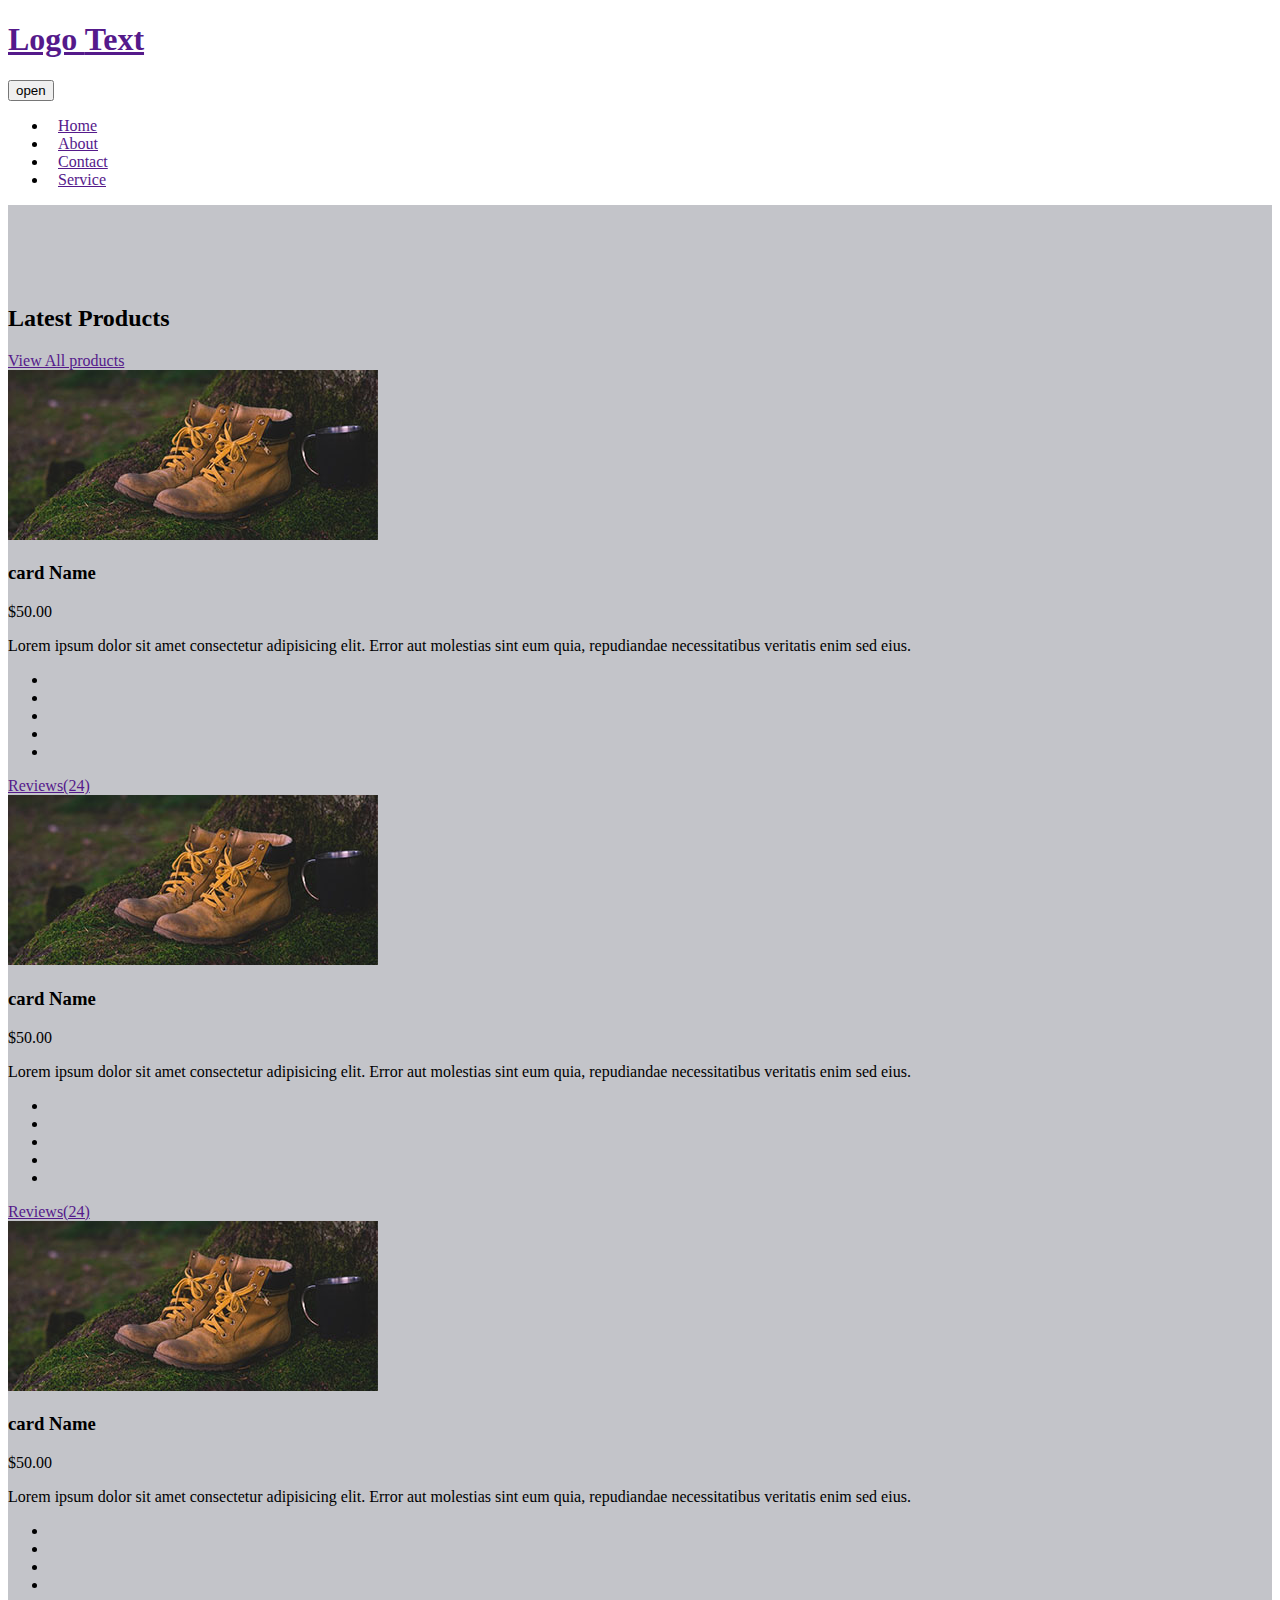
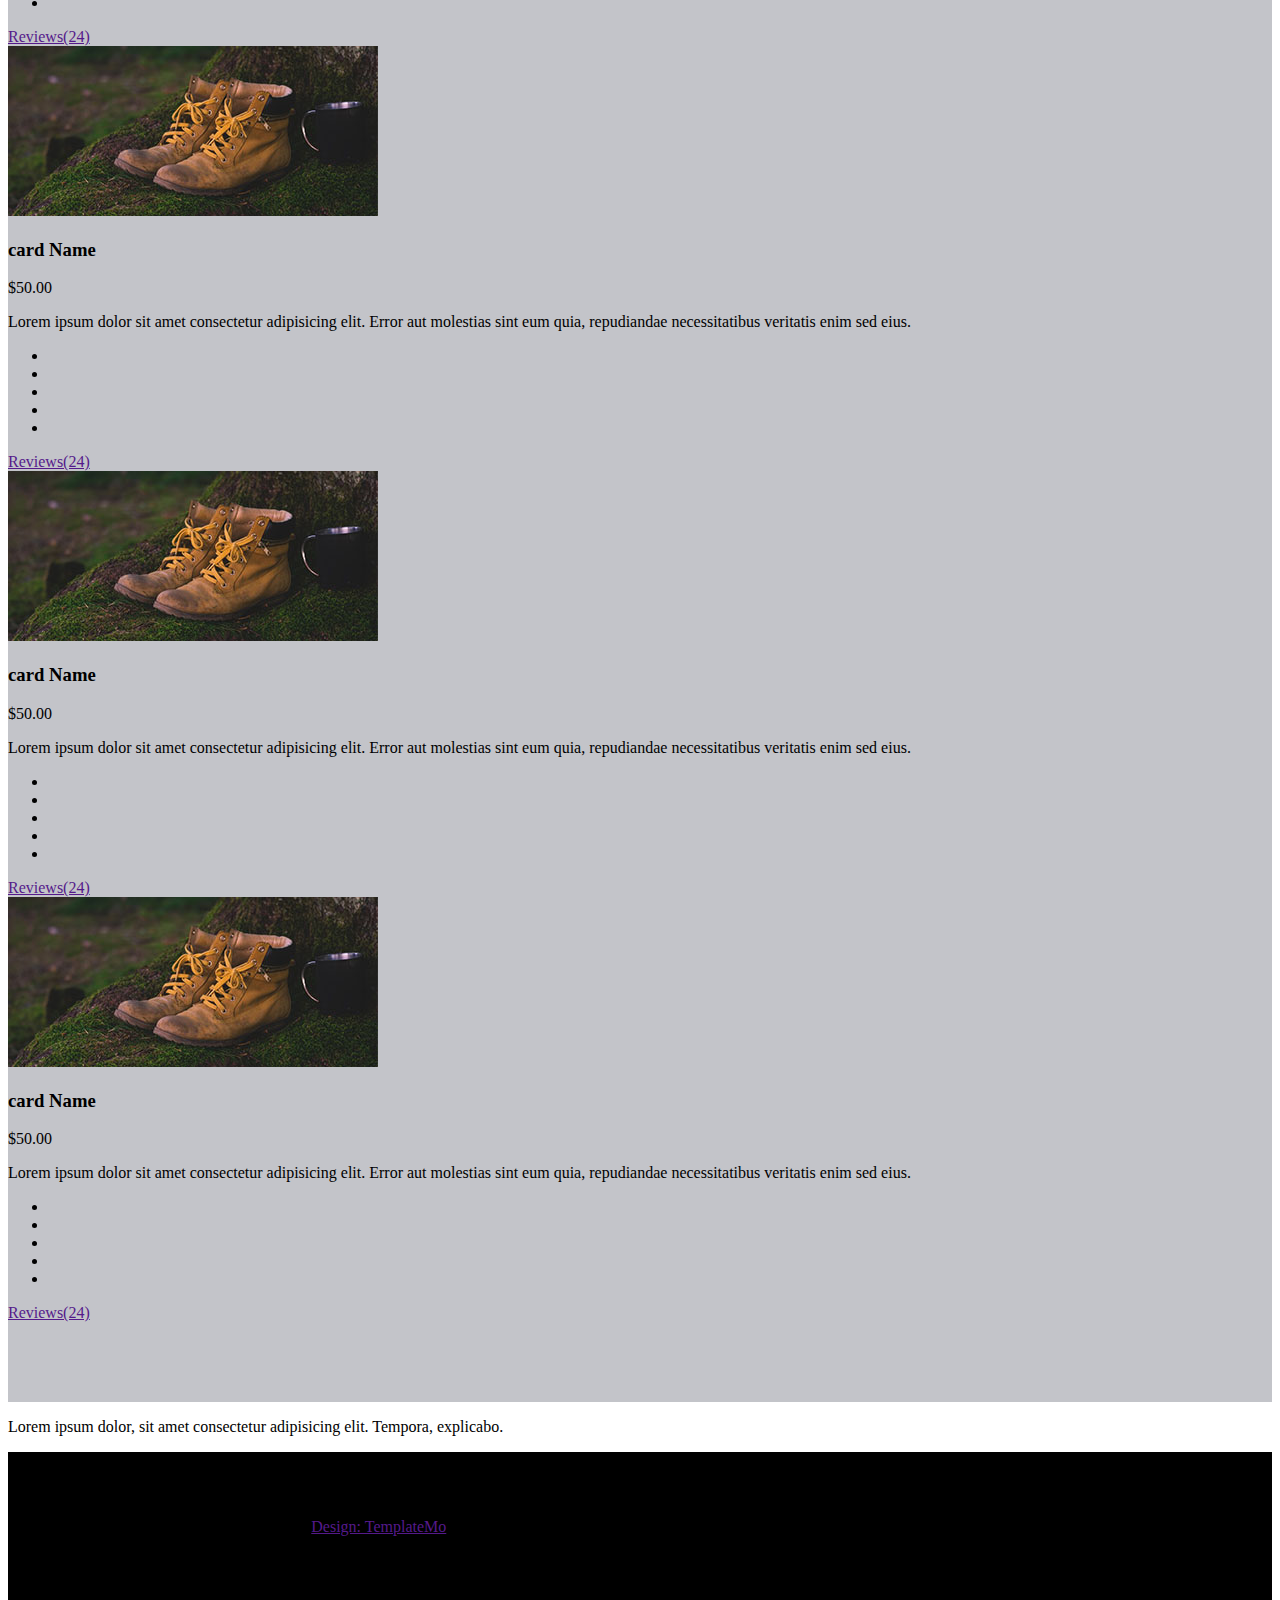
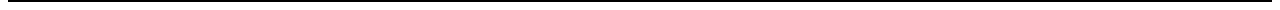
==== bootstrapclass01/index.html @ 03f28b6b "bootstrap class 01" ====
<!DOCTYPE html>
<html lang="en">
<head>
 <meta charset="UTF-8">
 <meta name="viewport" content="width=device-width, initial-scale=1.0">
 <title>Bootstrap</title>
 <link href="https://cdn.jsdelivr.net/npm/bootstrap@5.0.2/dist/css/bootstrap.min.css" rel="stylesheet" integrity="sha384-EVSTQN3/azprG1Anm3QDgpJLIm9Nao0Yz1ztcQTwFspd3yD65VohhpuuCOmLASjC" crossorigin="anonymous">
 <link rel="stylesheet" type="text/css" href="css/style.css">
 <!-- icon cdn -->
 <link rel="stylesheet" href="https://cdnjs.cloudflare.com/ajax/libs/font-awesome/6.6.0/css/all.min.css" integrity="sha512-Kc323vGBEqzTmouAECnVceyQqyqdsSiqLQISBL29aUW4U/M7pSPA/gEUZQqv1cwx4OnYxTxve5UMg5GT6L4JJg==" crossorigin="anonymous" referrerpolicy="no-referrer" />
</head>
<body>
	<!-- navbar  -->
	<nav class="navbar bg-dark navbar-expand-lg">
		<div class="container ">
			<a href="" class="navbar-brand"><h1 class="text-danger">Logo <span class="text-white">Text</span></h1></a>
			<button data-bs-target="#mynav" data-bs-toggle="collapse" class="navbar-toggler">
				open
			</button>
			<div class="collapse navbar-collapse" id="mynav">
				<ul class="navbar-nav text-center ms-auto">
					<li class="nav-item ">
						<a href="" class="nav-link text-white">Home</a>
					</li>

					<li class="nav-item">
						<a href="" class="nav-link text-white">About</a>
					</li>
					<li class="nav-item">
						<a href="" class="nav-link text-white">Contact</a>
					</li>
					<li class="nav-item">
						<a href="" class="nav-link text-white">Service</a>
					</li>
				</ul>
			</div>
		</div>
	</nav>

	<!-- product section -->

	<section class="productSection">
		<div class="container">
			<!-- heading row -->
			<div class="row">
				<div class="col-lg-6 col-md-6 col-sm-12 mobileCenter">
					<h2>Latest Products</h2>
				</div>
				<div class="col-lg=6 col-md-6 col-sm-12 text-end mobileCenter">
					<a href="" class="text-danger">View All products</a>
				</div>
			</div>
			<!-- card row -->
			<div class="row mt-5">
				<div class="col-lg-4 col-md-6 col-sm-12 mb-4">
					<div class="card">
						<img src="media/product_01.jpg" class="card-img-top">
						<div class="card-body">
							<div class="d-flex justify-content-between align-items-center">
								<h3 class="card-title">card Name</h3>
								<span>$50.00</span>
							</div>
							<p class="card-text">
								Lorem ipsum dolor sit amet consectetur adipisicing elit. Error aut molestias sint eum quia, repudiandae necessitatibus veritatis enim sed eius.
							</p>
							<div class="d-flex justify-content-between align-items-center">
								<ul class="nav">
									<li><i class="fa-solid fa-star text-danger"></i></li>
									<li><i class="fa-solid fa-star text-danger"></i></li>
									<li><i class="fa-solid fa-star text-danger"></i></li>
									<li><i class="fa-solid fa-star text-danger"></i></li>
									<li><i class="fa-solid fa-star text-danger"></i></li>
								</ul>
								<a href="" class="text-danger">Reviews(24)</a>
							</div>
						</div>
					</div>
				</div>
				<div class="col-lg-4 col-md-6 col-sm-12 mb-4">
					<div class="card">
						<img src="media/product_01.jpg" class="card-img-top">
						<div class="card-body">
							<div class="d-flex justify-content-between align-items-center">
								<h3 class="card-title">card Name</h3>
								<span>$50.00</span>
							</div>
							<p class="card-text">
								Lorem ipsum dolor sit amet consectetur adipisicing elit. Error aut molestias sint eum quia, repudiandae necessitatibus veritatis enim sed eius.
							</p>
							<div class="d-flex justify-content-between align-items-center">
								<ul class="nav">
									<li><i class="fa-solid fa-star text-danger"></i></li>
									<li><i class="fa-solid fa-star text-danger"></i></li>
									<li><i class="fa-solid fa-star text-danger"></i></li>
									<li><i class="fa-solid fa-star text-danger"></i></li>
									<li><i class="fa-solid fa-star text-danger"></i></li>
								</ul>
								<a href="" class="text-danger">Reviews(24)</a>
							</div>
						</div>
					</div>
				</div>
				<div class="col-lg-4 col-md-6 col-sm-12 mb-4">
					<div class="card">
						<img src="media/product_01.jpg" class="card-img-top">
						<div class="card-body">
							<div class="d-flex justify-content-between align-items-center">
								<h3 class="card-title">card Name</h3>
								<span>$50.00</span>
							</div>
							<p class="card-text">
								Lorem ipsum dolor sit amet consectetur adipisicing elit. Error aut molestias sint eum quia, repudiandae necessitatibus veritatis enim sed eius.
							</p>
							<div class="d-flex justify-content-between align-items-center">
								<ul class="nav">
									<li><i class="fa-solid fa-star text-danger"></i></li>
									<li><i class="fa-solid fa-star text-danger"></i></li>
									<li><i class="fa-solid fa-star text-danger"></i></li>
									<li><i class="fa-solid fa-star text-danger"></i></li>
									<li><i class="fa-solid fa-star text-danger"></i></li>
								</ul>
								<a href="" class="text-danger">Reviews(24)</a>
							</div>
						</div>
					</div>
				</div>
				<div class="col-lg-4 col-md-6 col-sm-12 mb-4">
					<div class="card">
						<img src="media/product_01.jpg" class="card-img-top">
						<div class="card-body">
							<div class="d-flex justify-content-between align-items-center">
								<h3 class="card-title">card Name</h3>
								<span>$50.00</span>
							</div>
							<p class="card-text">
								Lorem ipsum dolor sit amet consectetur adipisicing elit. Error aut molestias sint eum quia, repudiandae necessitatibus veritatis enim sed eius.
							</p>
							<div class="d-flex justify-content-between align-items-center">
								<ul class="nav">
									<li><i class="fa-solid fa-star text-danger"></i></li>
									<li><i class="fa-solid fa-star text-danger"></i></li>
									<li><i class="fa-solid fa-star text-danger"></i></li>
									<li><i class="fa-solid fa-star text-danger"></i></li>
									<li><i class="fa-solid fa-star text-danger"></i></li>
								</ul>
								<a href="" class="text-danger">Reviews(24)</a>
							</div>
						</div>
					</div>
				</div>
				<div class="col-lg-4 col-md-6 col-sm-12 mb-4">
					<div class="card">
						<img src="media/product_01.jpg" class="card-img-top">
						<div class="card-body">
							<div class="d-flex justify-content-between align-items-center">
								<h3 class="card-title">card Name</h3>
								<span>$50.00</span>
							</div>
							<p class="card-text">
								Lorem ipsum dolor sit amet consectetur adipisicing elit. Error aut molestias sint eum quia, repudiandae necessitatibus veritatis enim sed eius.
							</p>
							<div class="d-flex justify-content-between align-items-center">
								<ul class="nav">
									<li><i class="fa-solid fa-star text-danger"></i></li>
									<li><i class="fa-solid fa-star text-danger"></i></li>
									<li><i class="fa-solid fa-star text-danger"></i></li>
									<li><i class="fa-solid fa-star text-danger"></i></li>
									<li><i class="fa-solid fa-star text-danger"></i></li>
								</ul>
								<a href="" class="text-danger">Reviews(24)</a>
							</div>
						</div>
					</div>
				</div>
				<div class="col-lg-4 col-md-6 col-sm-12 mb-4">
					<div class="card">
						<img src="media/product_01.jpg" class="card-img-top">
						<div class="card-body">
							<div class="d-flex justify-content-between align-items-center">
								<h3 class="card-title">card Name</h3>
								<span>$50.00</span>
							</div>
							<p class="card-text">
								Lorem ipsum dolor sit amet consectetur adipisicing elit. Error aut molestias sint eum quia, repudiandae necessitatibus veritatis enim sed eius.
							</p>
							<div class="d-flex justify-content-between align-items-center">
								<ul class="nav">
									<li><i class="fa-solid fa-star text-danger"></i></li>
									<li><i class="fa-solid fa-star text-danger"></i></li>
									<li><i class="fa-solid fa-star text-danger"></i></li>
									<li><i class="fa-solid fa-star text-danger"></i></li>
									<li><i class="fa-solid fa-star text-danger"></i></li>
								</ul>
								<a href="" class="text-danger">Reviews(24)</a>
							</div>
						</div>
					</div>
				</div>

			</div>
		</div>
	</section>

 <div class="container">
   <div class="row">
    <div class="col-lg-6 col-md-8 col-sm-12">
     <p class="bg-danger text-white">Lorem ipsum dolor, sit amet consectetur adipisicing elit. Tempora, explicabo.</p>
    </div>
   </div>
 </div>
<footer>
	<div class="container">
		<div class="row">
			<div class="col-12 text-center">
				<p class="text-white m-0">
					Copyright © 2020 Sixteen Clothing Co., Ltd. - <a href="" class="text-danger">Design: TemplateMo</a>
				</p>
			</div>
		</div>
	</div>
</footer>

 <script src="https://cdn.jsdelivr.net/npm/bootstrap@5.0.2/dist/js/bootstrap.bundle.min.js" integrity="sha384-MrcW6ZMFYlzcLA8Nl+NtUVF0sA7MsXsP1UyJoMp4YLEuNSfAP+JcXn/tWtIaxVXM" crossorigin="anonymous"></script>

</body>
</html>
---- bootstrapclass01/css/style.css ----
.navbar .nav-link{
	border-radius: 10px;
	margin-left: 10px;
}
.navbar .nav-link:hover{
	background-color: red;
}
.productSection{
	padding:80px 0px;
	background-color: #c3c4c9;
}
footer{
	background-color: black;
	padding: 50px 0px;
}


@media screen and (max-width: 991px){
	.productSection{
		padding: 50px 0px
	}
	footer{
		padding: 30px 0px;
	}
}

@media screen and (max-width: 767px){
	.mobileCenter{
		text-align: center !important;
	}
	.productSection{
		padding: 30px 0px
	}
	footer{
		padding: 20px 0px;
	}
}
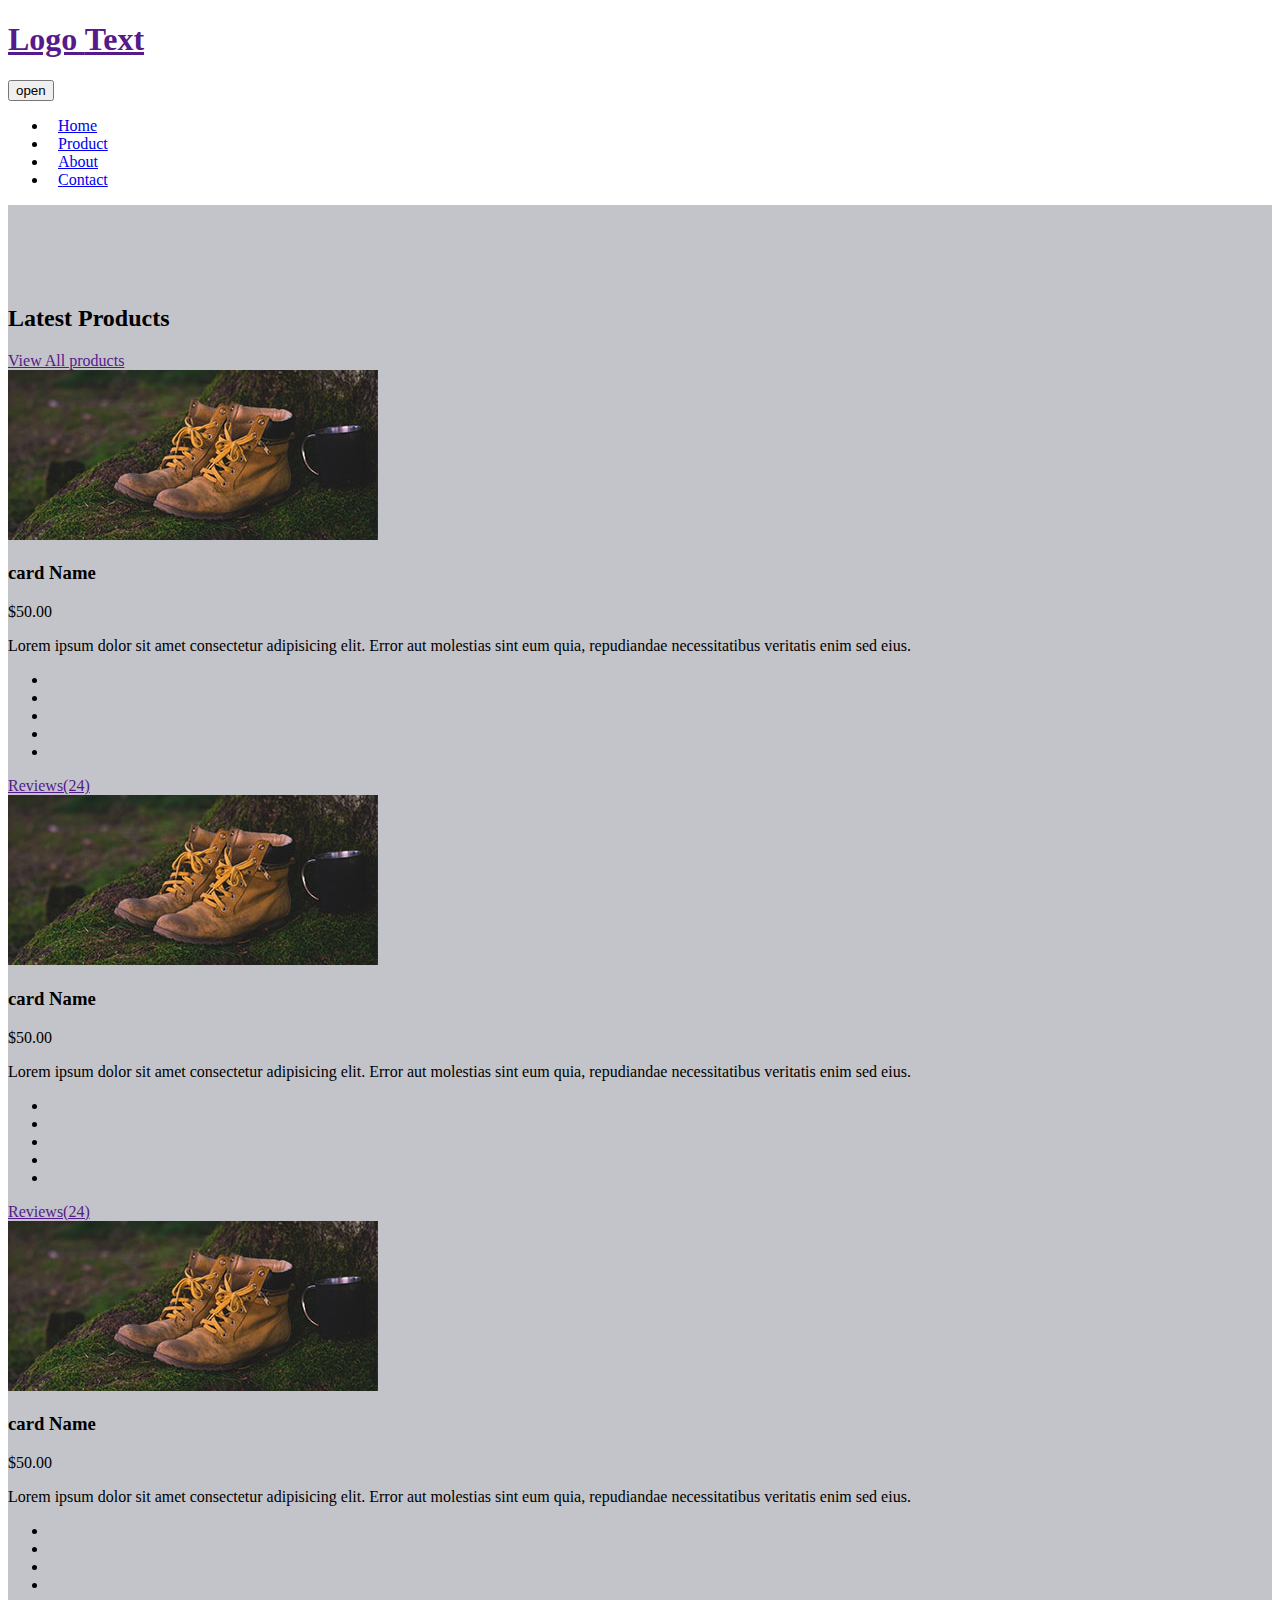
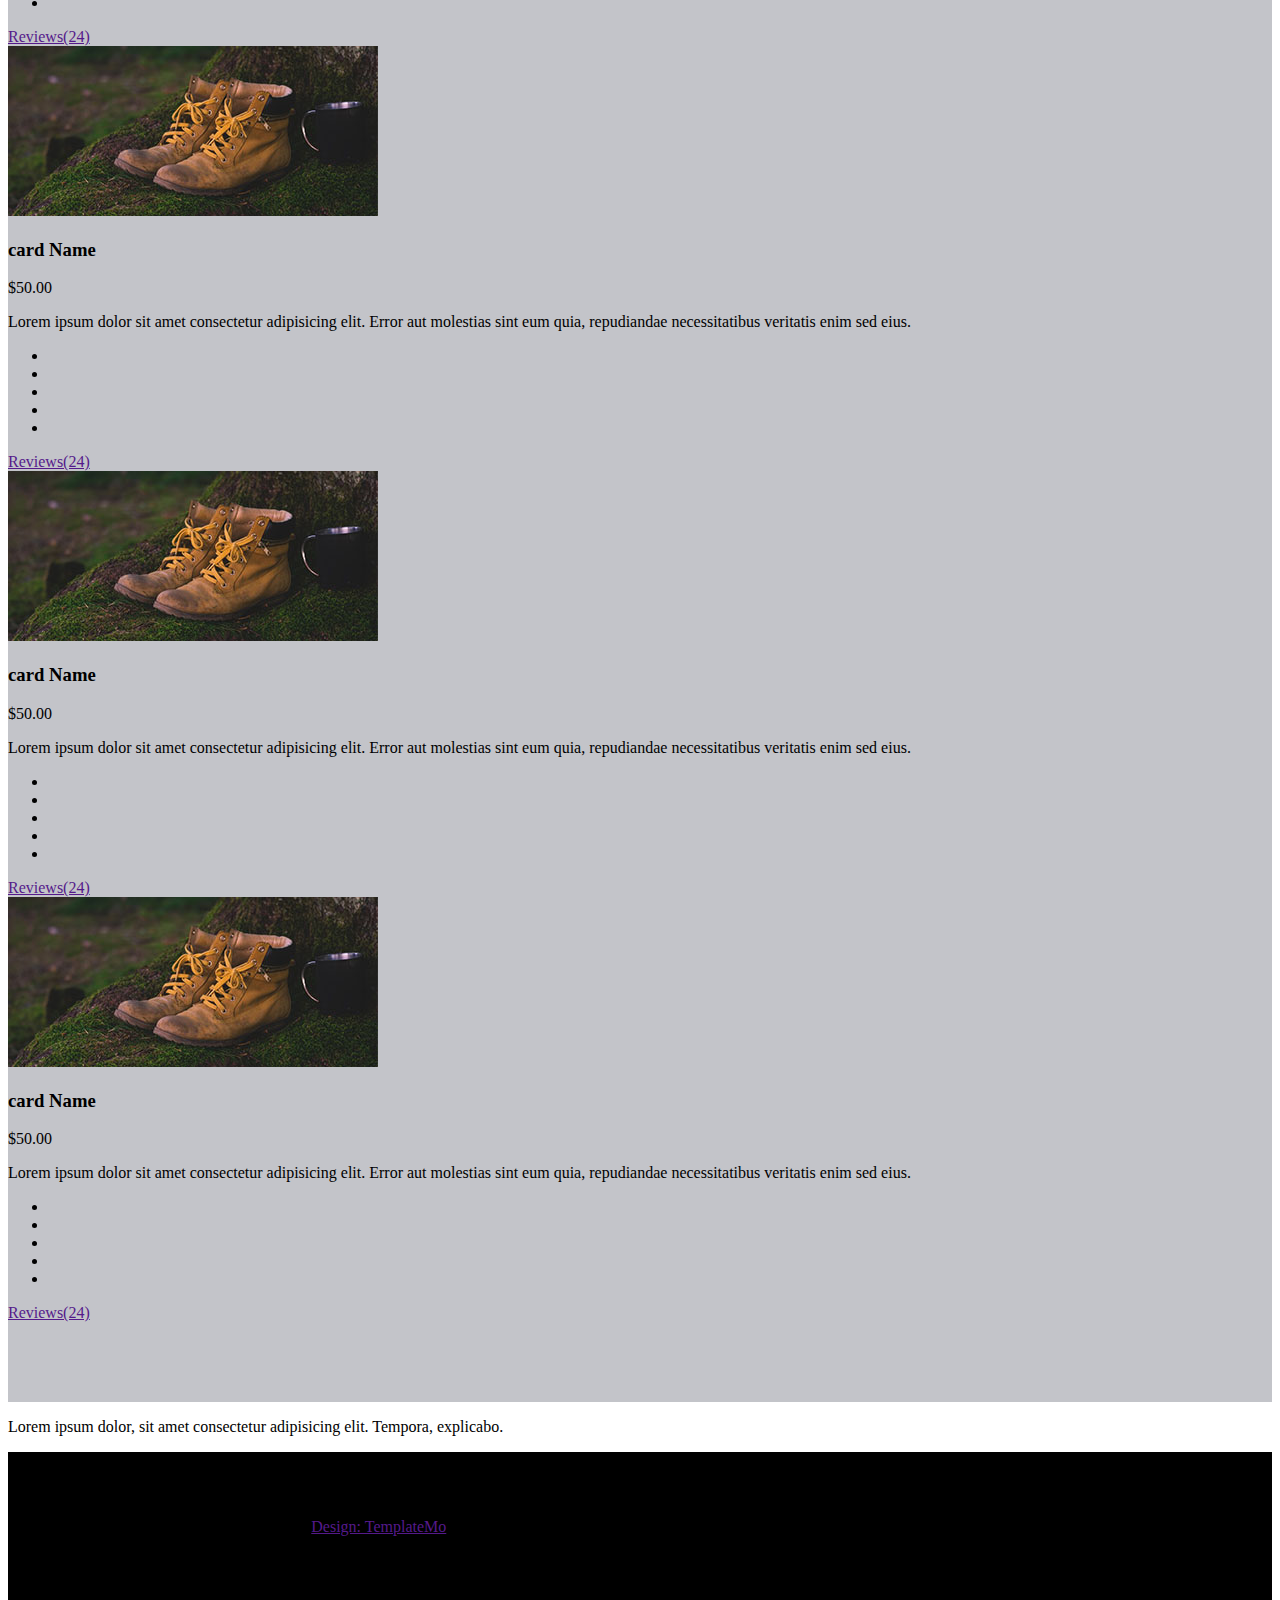
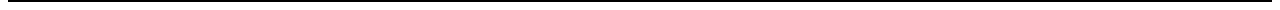
==== commit f1775e1d: "nav and tabs" ====
--- a/bootstrapclass01/index.html
+++ b/bootstrapclass01/index.html
@@ -20,17 +20,18 @@
 			<div class="collapse navbar-collapse" id="mynav">
 				<ul class="navbar-nav text-center ms-auto">
 					<li class="nav-item ">
-						<a href="" class="nav-link text-white">Home</a>
+						<a href="index.html" class="nav-link text-white">Home</a>
 					</li>
 
 					<li class="nav-item">
-						<a href="" class="nav-link text-white">About</a>
+						<a href="product.html" class="nav-link text-white">Product</a>
 					</li>
 					<li class="nav-item">
-						<a href="" class="nav-link text-white">Contact</a>
+						<a href="about.html" class="nav-link text-white">About</a>
 					</li>
 					<li class="nav-item">
-						<a href="" class="nav-link text-white">Service</a>
+						<a href="contact.html
+						" class="nav-link text-white">Contact</a>
 					</li>
 				</ul>
 			</div>
--- a/bootstrapclass01/css/style.css
+++ b/bootstrapclass01/css/style.css
@@ -13,14 +13,55 @@
 	background-color: black;
 	padding: 50px 0px;
 }
-
-
+/*product section css*/
+.aboutbanner{
+	height: 400px;
+	background-image: url("../media/about-heading.jpg");
+	display: flex;
+	justify-content: center;
+	align-items: center;
+	flex-direction: column;
+	background-repeat: no-repeat;
+	background-size: cover;
+	background-position: center;
+}
+.aboutbanner h1{
+	font-size: 60px;
+}
+.section-padding{
+	padding: 80px 0px;
+}
+.nav .active{
+	color: red !important;
+}
+.pagination .page-item.active .page-link{
+	background-color: red !important;
+	border-color: red !important
+}
+.pagination .page-link{
+	padding: 0.5rem 1rem;
+	color: black
+}
+.pagination .page-link:hover{
+	background-color: red !important;
+	border-color: red !important;
+	color: white;	
+}
 @media screen and (max-width: 991px){
 	.productSection{
 		padding: 50px 0px
 	}
 	footer{
 		padding: 30px 0px;
+	}
+	.aboutbanner{
+		height: 300px;
+	}
+	.aboutbanner h1{
+		font-size: 40px;
+	}
+	.section-padding{
+		padding: 50px 0px;
 	}
 }
 
@@ -34,4 +75,13 @@
 	footer{
 		padding: 20px 0px;
 	}
+	.aboutbanner{
+		height: 250px;
+	}
+	.aboutbanner h1{
+		font-size: 28px;
+	}
+	.section-padding{
+		padding: 30px 0px;
+	}
 }